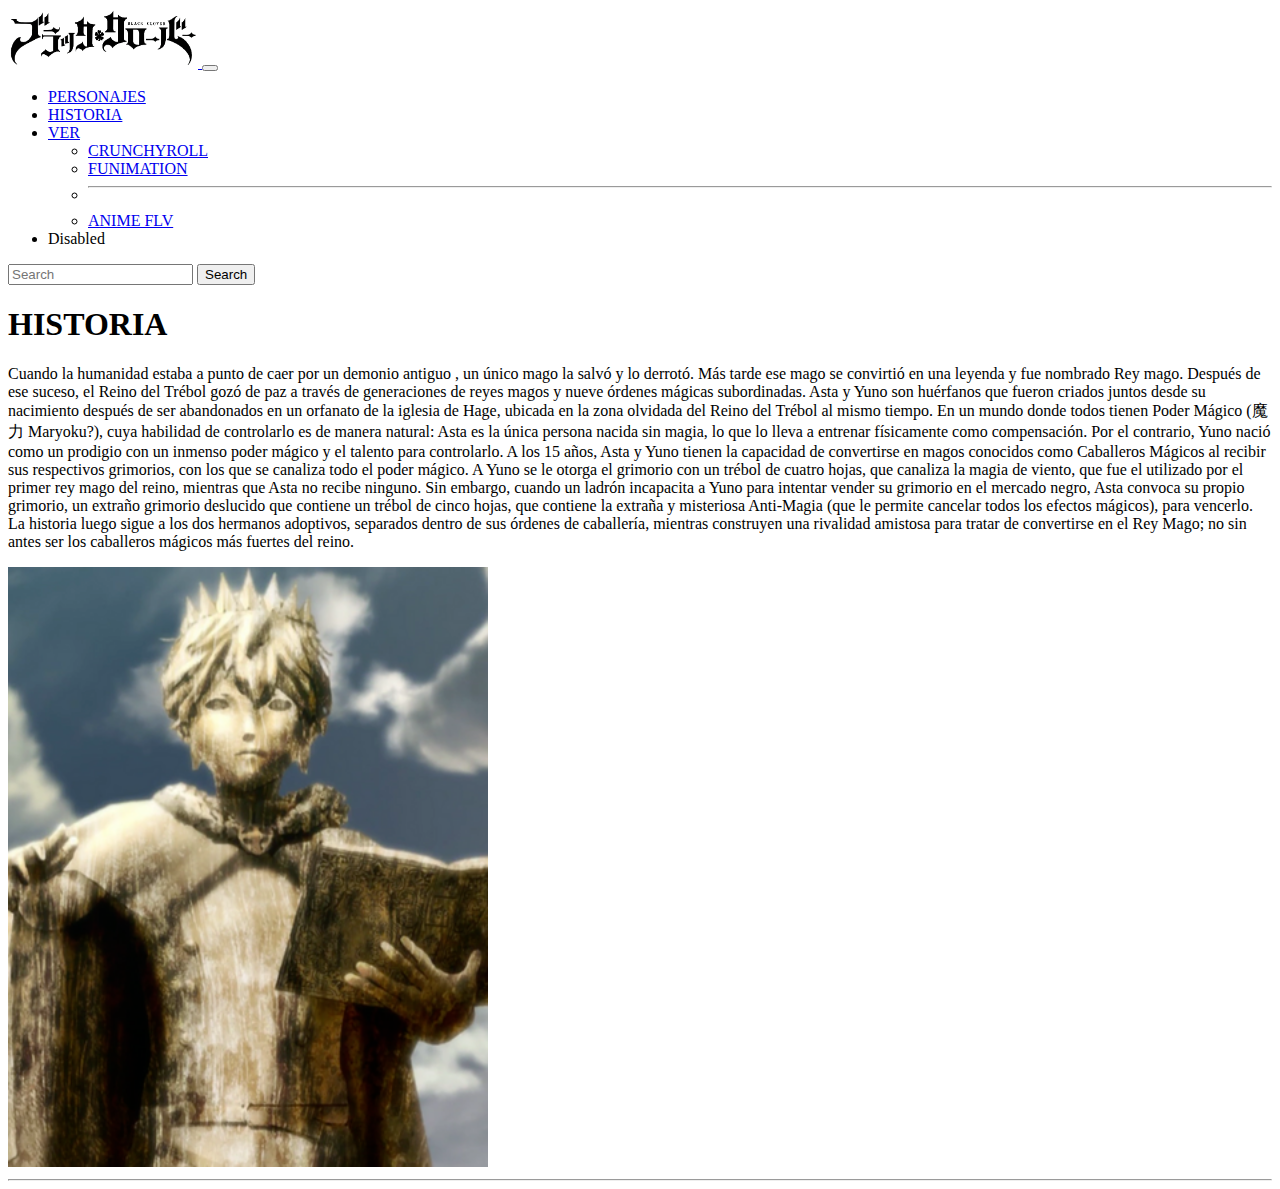
==== historia.html @ f8b12b63 "index" ====
<!DOCTYPE html>
<html lang="en">
<head>
    <meta charset="UTF-8">
    <meta http-equiv="X-UA-Compatible" content="IE=edge">
    <meta name="viewport" content="width=device-width, initial-scale=1.0">
    <title>Document</title>
    <link rel="icon" href="FIV.jpg">
    <link href="https://cdn.jsdelivr.net/npm/bootstrap@5.1.3/dist/css/bootstrap.min.css" rel="stylesheet" integrity="sha384-1BmE4kWBq78iYhFldvKuhfTAU6auU8tT94WrHftjDbrCEXSU1oBoqyl2QvZ6jIW3" crossorigin="anonymous">

</head>
<nav class="navbar navbar-expand-lg navbar-light bg-light">
    <div class="container-fluid">
      <a class="navbar-brand" href="index.html">

        <img src="TITTLE.png" alt="" width="190" height="60"> 

      </a>
    
      <button class="navbar-toggler" type="button" data-bs-toggle="collapse" data-bs-target="#navbarSupportedContent" aria-controls="navbarSupportedContent" aria-expanded="false" aria-label="Toggle navigation">
        <span class="navbar-toggler-icon"></span>
      </button>
      <div class="collapse navbar-collapse" id="navbarSupportedContent">
        <ul class="navbar-nav me-auto mb-2 mb-lg-0">
          <li class="nav-item">
            <a class="nav-link active" aria-current="page" href="#">PERSONAJES</a>
          </li>
          <li class="nav-item">
            <a class="nav-link" href="historia.html">HISTORIA</a>
          </li>
          <li class="nav-item dropdown">
            <a class="nav-link dropdown-toggle" href="#" id="navbarDropdown" role="button" data-bs-toggle="dropdown" aria-expanded="false">
              VER
            </a>
            <ul class="dropdown-menu" aria-labelledby="navbarDropdown">
              <li><a class="dropdown-item" href="https://www.crunchyroll.com/es/black-clover">CRUNCHYROLL</a></li>
              <li><a class="dropdown-item" href="https://www.funimation.com/shows/black-clover/">FUNIMATION</a></li>
              <li><hr class="dropdown-divider"></li>
              <li><a class="dropdown-item" href="https://www3.animeflv.net/anime/black-clover-tv">ANIME FLV</a></li>
            </ul>
          </li>
          <li class="nav-item">
            <a class="nav-link disabled">Disabled</a>
          </li>
        </ul>
        <form class="d-flex">
          <input class="form-control me-2" type="search" placeholder="Search" aria-label="Search">
          <button class="btn btn-outline-success" type="submit">Search</button>
        </form>
      </div>
    </div>
  </nav>
<body>
    <h1>HISTORIA</h1>
            <P class="col-6">Cuando la humanidad estaba a punto de caer por un demonio antiguo , un único mago la salvó y lo derrotó. Más tarde ese mago se convirtió en una leyenda y fue nombrado Rey mago. Después de ese suceso, el Reino del Trébol gozó de paz a través de generaciones de reyes magos y nueve órdenes mágicas subordinadas. Asta y Yuno son huérfanos que fueron criados juntos desde su nacimiento después de ser abandonados en un orfanato de la iglesia de Hage, ubicada en la zona olvidada del Reino del Trébol al mismo tiempo. En un mundo donde todos tienen Poder Mágico (魔力 Maryoku?), cuya habilidad de controlarlo es de manera natural: Asta es la única persona nacida sin magia, lo que lo lleva a entrenar físicamente como compensación. Por el contrario, Yuno nació como un prodigio con un inmenso poder mágico y el talento para controlarlo.

              A los 15 años, Asta y Yuno tienen la capacidad de convertirse en magos conocidos como Caballeros Mágicos al recibir sus respectivos grimorios, con los que se canaliza todo el poder mágico. A Yuno se le otorga el grimorio con un trébol de cuatro hojas, que canaliza la magia de viento, que fue el utilizado por el primer rey mago del reino, mientras que Asta no recibe ninguno. Sin embargo, cuando un ladrón incapacita a Yuno para intentar vender su grimorio en el mercado negro, Asta convoca su propio grimorio, un extraño grimorio deslucido que contiene un trébol de cinco hojas, que contiene la extraña y misteriosa Anti-Magia (que le permite cancelar todos los efectos mágicos), para vencerlo.
              
              La historia luego sigue a los dos hermanos adoptivos, separados dentro de sus órdenes de caballería, mientras construyen una rivalidad amistosa para tratar de convertirse en el Rey Mago; no sin antes ser los caballeros mágicos más fuertes del reino.</P>
              <img src="LEMIEL.png" alt="" class="col-6" height="600">
              <hr>
</body>
</html>
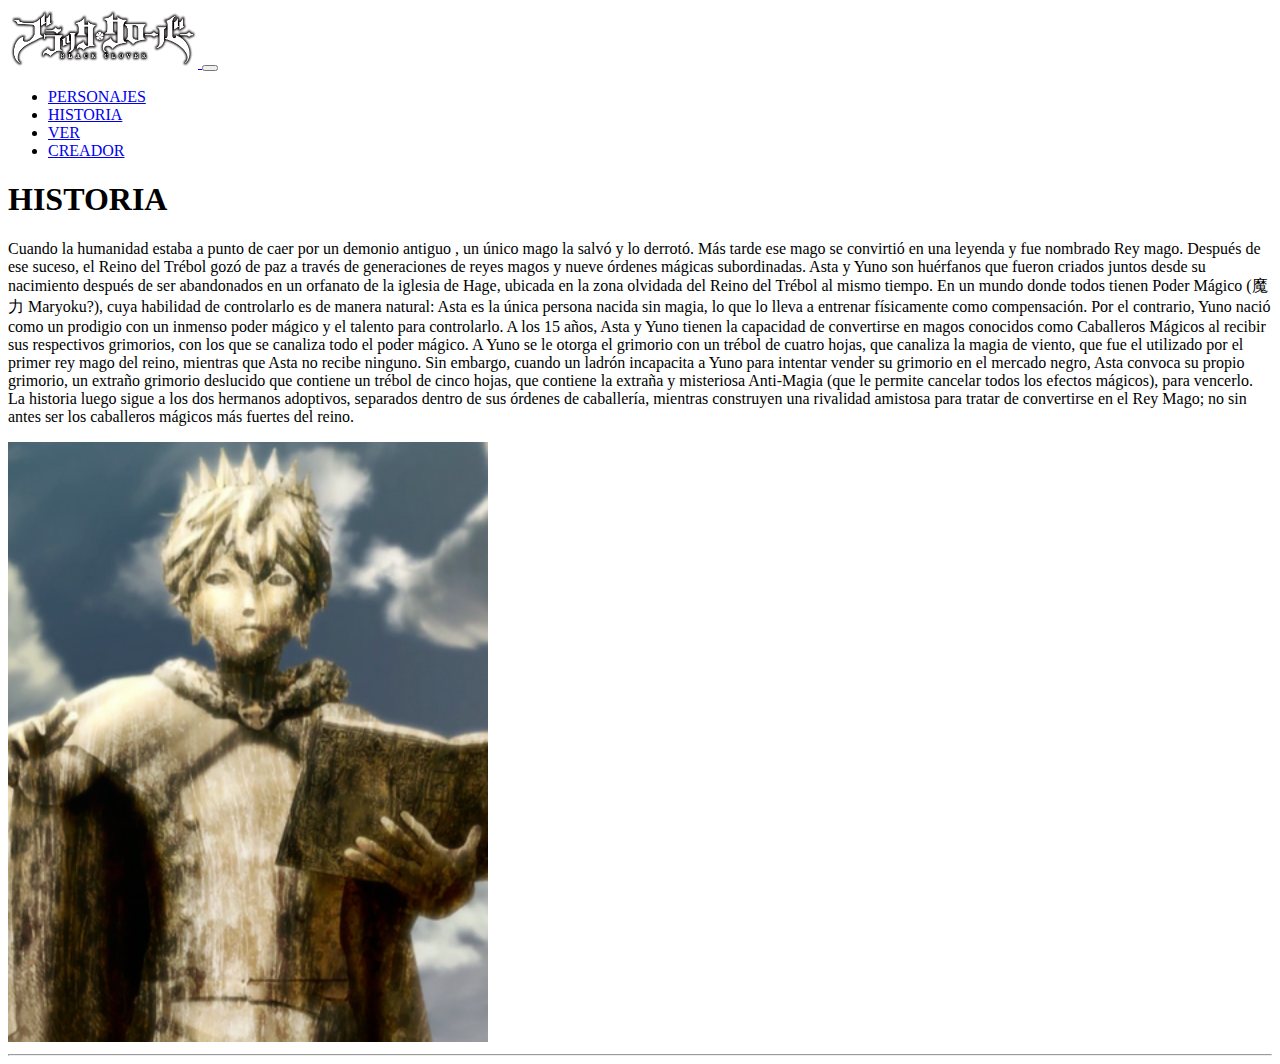
==== commit 4b1d23fa: "se agrega el proyecto" ====
--- a/historia.html
+++ b/historia.html
@@ -4,16 +4,15 @@
     <meta charset="UTF-8">
     <meta http-equiv="X-UA-Compatible" content="IE=edge">
     <meta name="viewport" content="width=device-width, initial-scale=1.0">
-    <title>Document</title>
-    <link rel="icon" href="FIV.jpg">
+    <title>Black Clover</title>
+    <link rel="icon" href="images/TN.png">
     <link href="https://cdn.jsdelivr.net/npm/bootstrap@5.1.3/dist/css/bootstrap.min.css" rel="stylesheet" integrity="sha384-1BmE4kWBq78iYhFldvKuhfTAU6auU8tT94WrHftjDbrCEXSU1oBoqyl2QvZ6jIW3" crossorigin="anonymous">
-
 </head>
-<nav class="navbar navbar-expand-lg navbar-light bg-light">
+<nav class="navbar navbar-expand-lg navbar-dark bg-dark">
     <div class="container-fluid">
       <a class="navbar-brand" href="index.html">
 
-        <img src="TITTLE.png" alt="" width="190" height="60"> 
+        <img src="images/LogoBC.png" alt="" width="190" height="60"> 
 
       </a>
     
@@ -23,41 +22,41 @@
       <div class="collapse navbar-collapse" id="navbarSupportedContent">
         <ul class="navbar-nav me-auto mb-2 mb-lg-0">
           <li class="nav-item">
-            <a class="nav-link active" aria-current="page" href="#">PERSONAJES</a>
+            <a class="nav-link active" aria-current="page" href="personajes.html">PERSONAJES</a>
           </li>
           <li class="nav-item">
             <a class="nav-link" href="historia.html">HISTORIA</a>
           </li>
-          <li class="nav-item dropdown">
-            <a class="nav-link dropdown-toggle" href="#" id="navbarDropdown" role="button" data-bs-toggle="dropdown" aria-expanded="false">
-              VER
-            </a>
-            <ul class="dropdown-menu" aria-labelledby="navbarDropdown">
-              <li><a class="dropdown-item" href="https://www.crunchyroll.com/es/black-clover">CRUNCHYROLL</a></li>
-              <li><a class="dropdown-item" href="https://www.funimation.com/shows/black-clover/">FUNIMATION</a></li>
-              <li><hr class="dropdown-divider"></li>
-              <li><a class="dropdown-item" href="https://www3.animeflv.net/anime/black-clover-tv">ANIME FLV</a></li>
-            </ul>
+          <li class="nav-item">
+            <a class="nav-link" href="ver.html">VER</a>
           </li>
           <li class="nav-item">
-            <a class="nav-link disabled">Disabled</a>
+            <a class="nav-link" href="creador.html">CREADOR</a>
           </li>
+        
+            </div>
+  
         </ul>
-        <form class="d-flex">
-          <input class="form-control me-2" type="search" placeholder="Search" aria-label="Search">
-          <button class="btn btn-outline-success" type="submit">Search</button>
-        </form>
+        
       </div>
     </div>
   </nav>
 <body>
-    <h1>HISTORIA</h1>
+  <div class="container">
+    <div class="row">
+    <h1 class="HISTORIA">HISTORIA</h1>
             <P class="col-6">Cuando la humanidad estaba a punto de caer por un demonio antiguo , un único mago la salvó y lo derrotó. Más tarde ese mago se convirtió en una leyenda y fue nombrado Rey mago. Después de ese suceso, el Reino del Trébol gozó de paz a través de generaciones de reyes magos y nueve órdenes mágicas subordinadas. Asta y Yuno son huérfanos que fueron criados juntos desde su nacimiento después de ser abandonados en un orfanato de la iglesia de Hage, ubicada en la zona olvidada del Reino del Trébol al mismo tiempo. En un mundo donde todos tienen Poder Mágico (魔力 Maryoku?), cuya habilidad de controlarlo es de manera natural: Asta es la única persona nacida sin magia, lo que lo lleva a entrenar físicamente como compensación. Por el contrario, Yuno nació como un prodigio con un inmenso poder mágico y el talento para controlarlo.
 
               A los 15 años, Asta y Yuno tienen la capacidad de convertirse en magos conocidos como Caballeros Mágicos al recibir sus respectivos grimorios, con los que se canaliza todo el poder mágico. A Yuno se le otorga el grimorio con un trébol de cuatro hojas, que canaliza la magia de viento, que fue el utilizado por el primer rey mago del reino, mientras que Asta no recibe ninguno. Sin embargo, cuando un ladrón incapacita a Yuno para intentar vender su grimorio en el mercado negro, Asta convoca su propio grimorio, un extraño grimorio deslucido que contiene un trébol de cinco hojas, que contiene la extraña y misteriosa Anti-Magia (que le permite cancelar todos los efectos mágicos), para vencerlo.
               
               La historia luego sigue a los dos hermanos adoptivos, separados dentro de sus órdenes de caballería, mientras construyen una rivalidad amistosa para tratar de convertirse en el Rey Mago; no sin antes ser los caballeros mágicos más fuertes del reino.</P>
-              <img src="LEMIEL.png" alt="" class="col-6" height="600">
-              <hr>
+             
+              <img src="images/Lemiel.png" alt="" class="col-6" height="600">
+            </div>
+           
+          </div>
+              
+          <hr>
+        </div>
 </body>
 </html>